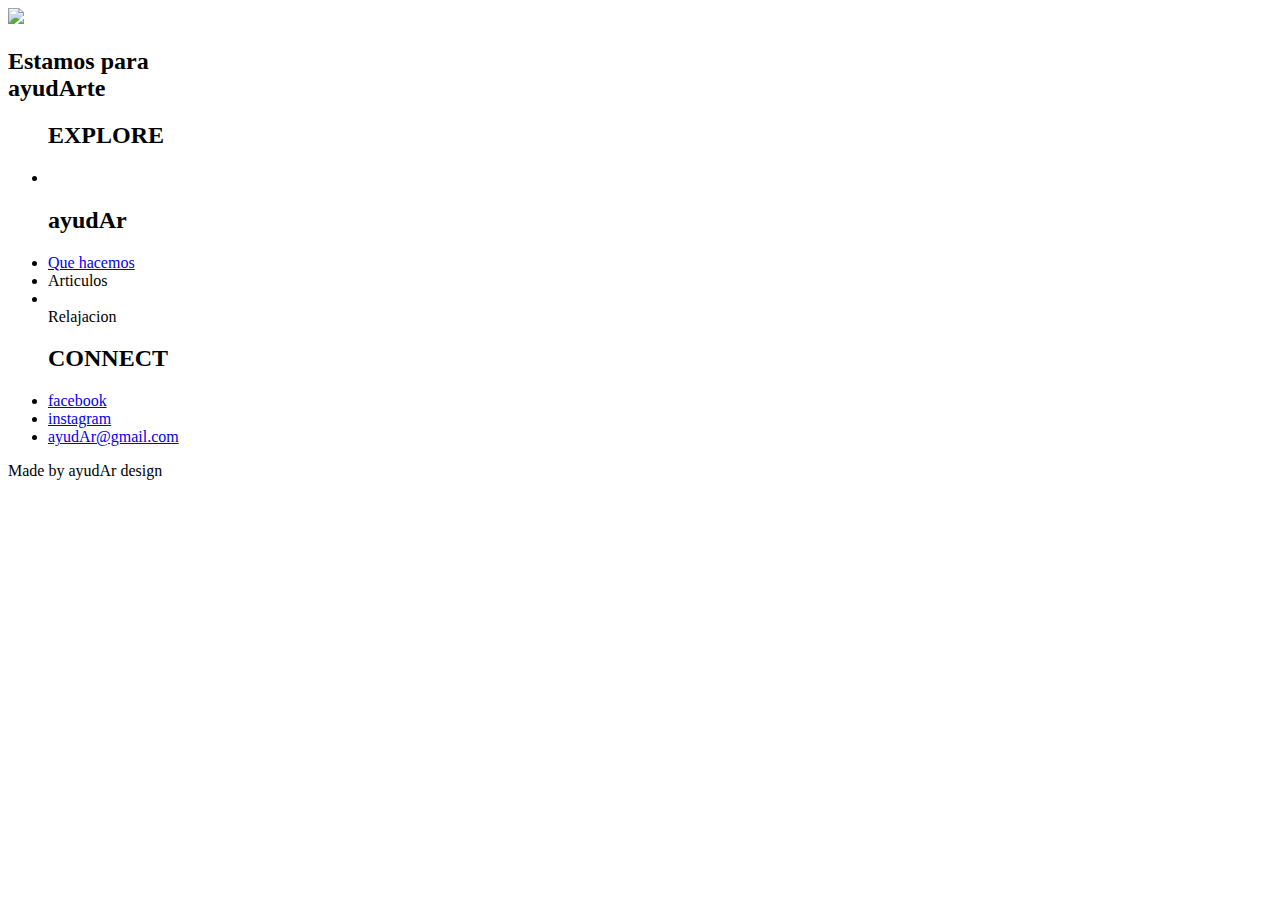
==== ayudarte/footer.html @ 877d932d "agrego idea de footer y carpeta css" ====
<!DOCTYPE html>
<html lang="en">

<head>
    <meta charset="UTF-8">
    <meta name="viewport" content="width=device-width, initial-scale=1.0">
    <meta http-equiv="X-UA-Compatible" content="ie=edge">
    <link rel="stylesheet" href="https://use.fontawesome.com/releases/v5.8.1/css/all.css" integrity="sha384-50oBUHEmvpQ+1lW4y57PTFmhCaXp0ML5d60M1M7uH2+nqUivzIebhndOJK28anvf" crossorigin="anonymous">
    <link rel="stylesheet" href="css/index.css">
    <title>Document</title>
</head>

<body>

</body>
<footer>

    <a href="logo.jpg"><img class="logo" src="img/logo.jpg"></a>
    <h2>Estamos para <br> ayudArte</h2>
    <div>

        <nav class="nav-footer">
            <ul>
                <h2 class="titulo-links">EXPLORE</h2>

                <li class="links-footer">
                    <a href=// "url">

                    </a>
                </li>

            </ul>
        </nav>
    </div>
    <nav>
        <ul>
            <h2 class="titulo-links">ayudAr</h2>
            <li class="links-footer">
                <a href="#">Que hacemos</a>
                <li class="links-footer">
                    <a href="#"></a>Articulos</li>
                <li class="links-footer"></li>
                <a href="#"></a>Relajacion</li>
        </ul>

    </nav>
    <div>
        <nav>
            <ul>
                <h2 class="titulo-links">CONNECT</h2>
                <li class="links-footer">
                    <a href="#">facebook<i class="fab fa-facebook-f" style="color:white"></i></a></li>
                <li class="links-footer">
                    <a href="#">instagram<i class="fab fa-instagram" style="color:white"></i></a></li>
                <li class="links-footer">
                    <a class="mail" href="#">ayudAr@gmail.com</a>
                </li>
            </ul>
        </nav>
    </div>
    <p class="derechos"><i class="far fa-copyright" style="font-size:12px"></i> Made by ayudAr design</p>

</footer>

</html>
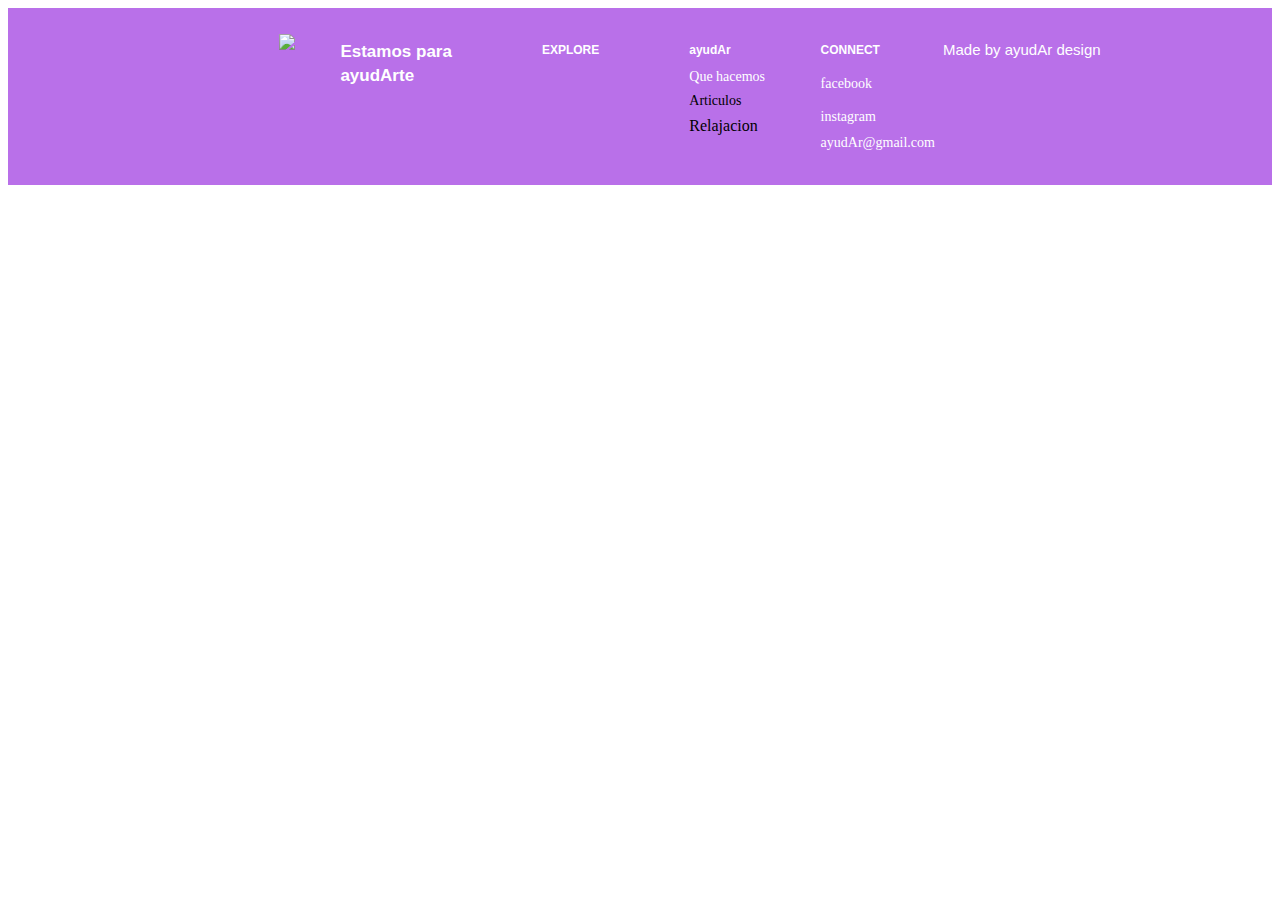
==== commit 041cb220: "agrego footer y carpeta css" ====
--- a/ayudarte/footer.html
+++ b/ayudarte/footer.html
@@ -6,7 +6,7 @@
     <meta name="viewport" content="width=device-width, initial-scale=1.0">
     <meta http-equiv="X-UA-Compatible" content="ie=edge">
     <link rel="stylesheet" href="https://use.fontawesome.com/releases/v5.8.1/css/all.css" integrity="sha384-50oBUHEmvpQ+1lW4y57PTFmhCaXp0ML5d60M1M7uH2+nqUivzIebhndOJK28anvf" crossorigin="anonymous">
-    <link rel="stylesheet" href="css/index.css">
+    <link rel="stylesheet" href="css/footer.css">
     <title>Document</title>
 </head>
 
--- a/ayudarte/css/footer.css
+++ b/ayudarte/css/footer.css
@@ -0,0 +1,81 @@
+* {
+    box-sizing: border-box;
+}
+
+.logo {
+    width: 65px;
+    height: auto;
+    margin-right: 45px;
+    margin-top: 8px;
+    margin-left: 100px;
+}
+
+.logo:hover {
+    opacity: 0.5;
+    transition-duration: 0.2s;
+}
+
+h2 {
+    /* FRASE DEL FOOTER */
+    font-family: 'Fira Sans', sans-serif;
+    font-size: 17px;
+    color: white;
+    margin-right: 50px;
+    line-height: 1.4;
+}
+
+.derechos {
+    font-family: 'Roboto Condensed', sans-serif;
+    color: white;
+    font-size: 15px;
+}
+
+.titulo-links {
+    font-family: 'Fira Sans', sans-serif;
+    font-size: 12px;
+    color: white;
+}
+
+footer {
+    display: flex;
+    justify-content: center;
+    background-color: #b970e9;
+    padding-top: 18px;
+    padding-bottom: 18px;
+    width: 100%;
+    overflow: hidden;
+}
+
+.nav-footer {
+    overflow: hidden;
+}
+
+li {
+    list-style: none;
+    text-decoration: none;
+    font-family: Roboto Slab;
+    font-size: 14px;
+    margin-top: 8px;
+}
+
+li a,
+.mail,
+.links-footer a {
+    list-style: none;
+    text-decoration: none;
+    color: white;
+}
+
+.links-footer a:hover,
+.social:hover,
+.mail:hover {
+    list-style: none;
+    opacity: 0.5;
+    transition-duration: 0.2s;
+    text-decoration: none;
+}
+
+i {
+    margin-left: 8px;
+    font-size: 21px;
+}